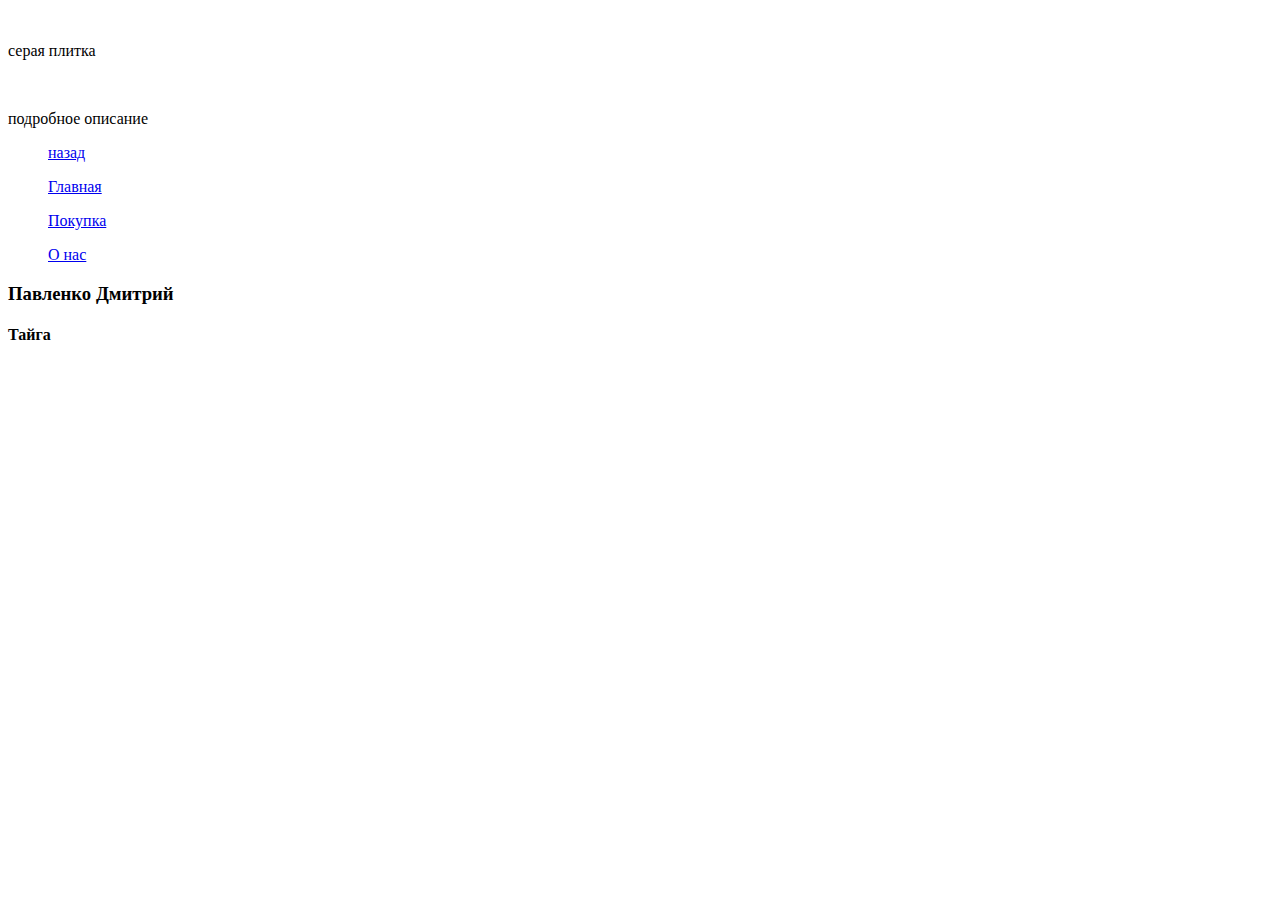
==== 1 плитка.html @ 94a884ab "Add files via upload" ====
<!DOCTYPE html>
<html>
<head>
 <title></title>
 <meta charset="UTF-8">
 <link href="сайтик.css" rel="stylesheet">
</head>
<body>
	<div id="wrapper">

	<div id="header">
		<img src="https://i.pinimg.com/564x/9e/ea/5a/9eea5ae80a25e1819074365f459adde0.jpg" alt="">
		<p> серая плитка </p>
	</div> 

	<div id="content-nav-wrapper">
	<div id="content">
        <div id="korzina">
            <div id="korzinaimg">
                <img src="https://i.pinimg.com/564x/50/89/05/5089054c0c621122d2925d71de1bb893.jpg" alt="">
                <p>подробное описание</p>
                <ul><a href="./главная.html">назад</a>
                </div>
            </div>
	</div>
	<div id="nav">
		<ul class="aoa"><a href="./главная.html">Главная</a></ul>
		<ul class="aoa"><a href="./покупка.html"> Покупка </a></ul>
		<ul class="aoa"><a href="./о нас.html">О нас</a></ul>
	</div>
</div>
<div id="footer">
    <h3><span class="bold italic">Павленко Дмитрий</span></h3>
	<h4><span class="bold italic">Тайга </span></h4>
</div>
</div>
</body>
</html>
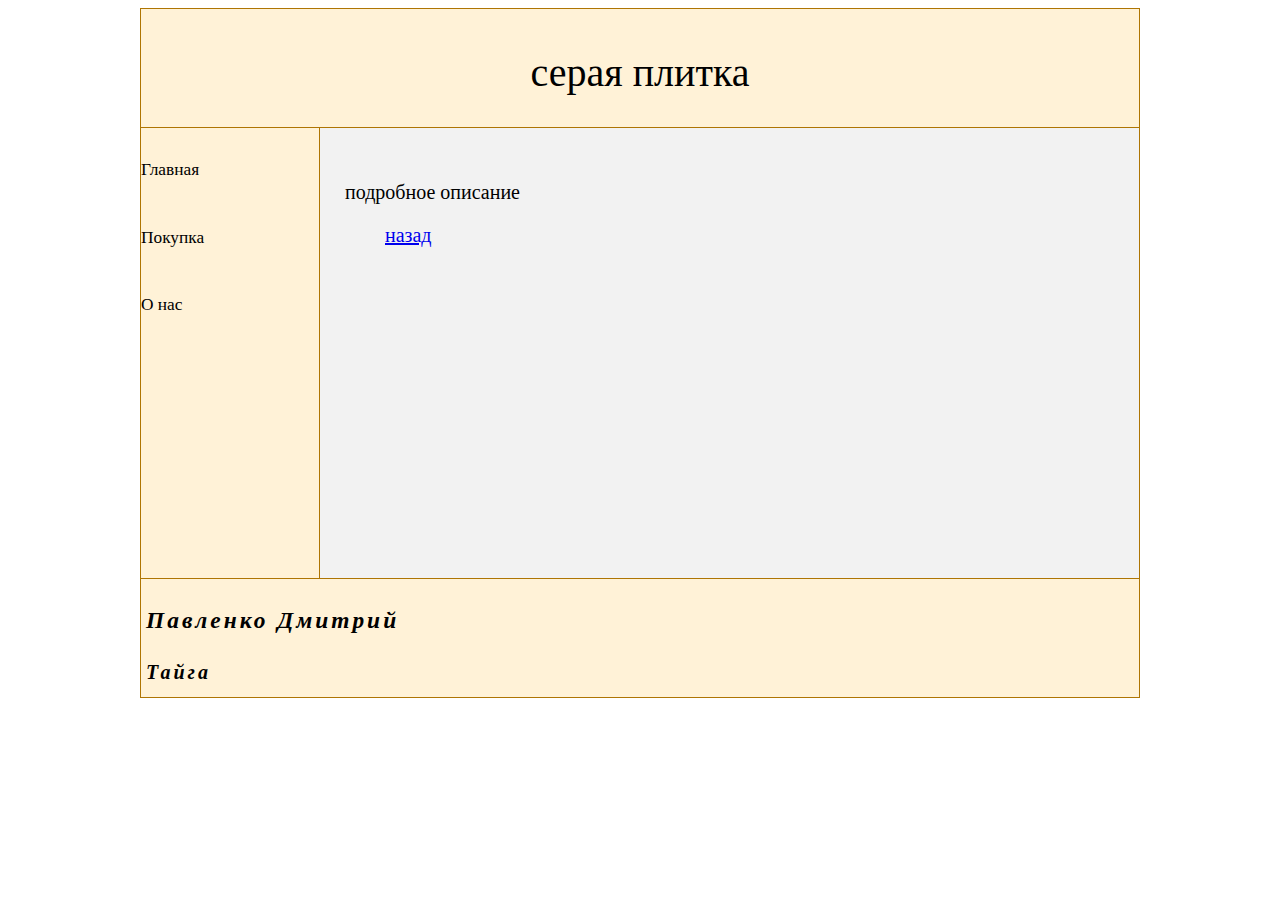
==== commit 0e414533: "1 плитка.html" ====
--- a/1 плитка.html
+++ b/1 плитка.html
@@ -3,7 +3,7 @@
 <head>
  <title></title>
  <meta charset="UTF-8">
- <link href="сайтик.css" rel="stylesheet">
+ <link href="styles.css" rel="stylesheet">
 </head>
 <body>
 	<div id="wrapper">
@@ -19,14 +19,14 @@
             <div id="korzinaimg">
                 <img src="https://i.pinimg.com/564x/50/89/05/5089054c0c621122d2925d71de1bb893.jpg" alt="">
                 <p>подробное описание</p>
-                <ul><a href="./главная.html">назад</a>
+                <ul><a href="./index.html">назад</a>
                 </div>
             </div>
 	</div>
 	<div id="nav">
-		<ul class="aoa"><a href="./главная.html">Главная</a></ul>
+		<ul class="aoa"><a href="./index.html">Главная</a></ul>
 		<ul class="aoa"><a href="./покупка.html"> Покупка </a></ul>
-		<ul class="aoa"><a href="./о нас.html">О нас</a></ul>
+		<ul class="aoa"><a href="./otzov.html">О нас</a></ul>
 	</div>
 </div>
 <div id="footer">
@@ -35,4 +35,4 @@
 </div>
 </div>
 </body>
-</html>+</html>
--- a/styles.css
+++ b/styles.css
@@ -0,0 +1,119 @@
+body  {
+	background:#ffffff;
+	background-size:100%;
+}
+#wrapper {
+	background: #fff2d7;
+	width: 1000px;
+	margin: 0 auto;
+	HEIGHT: 630px;
+	clear: both;
+}
+#header {
+	background: #fff2d7;
+	width: 1000px;
+	margin: 0 auto;
+	height: 120px;
+	text-align: center;
+	box-sizing: border-box;
+	border: 1px solid #ae7503;
+	clear:both;
+	font-size: 30pt;
+}
+#header img{
+	float: left;
+	width: 118px;
+}
+
+#content {
+	float: right;
+	background: #f2f2f2;
+	width: 820px;
+	height: 450px;
+	box-sizing: border-box;
+	border-right: 1px solid #ae7503;
+	padding: 10px;
+	font-size: 15pt;
+	text-indent: 15px;
+}
+a:visited{
+	color:black;
+}
+#nav a:hover{
+	font-size: 105%;
+}
+#nav a:link, a:visited {
+	color: black;
+	text-decoration: none;
+}
+#nav {
+	float: left;
+	background: #fff2d7;
+	width: 180px;
+	HEIGHT: 450px;
+	box-sizing: border-box;
+	border-right: 1px solid #ae7503;
+	border-left: 1px solid #ae7503;
+	font-size: 13pt;
+}
+#footer {
+	background: #fff2d7;
+	width: 1000px;
+	margin: 0 auto;
+	HEIGHT: 120px;
+	clear: both;
+	box-sizing: border-box;
+	border: 1px solid #ae7503;
+	padding: 5px;
+	font-size: 20px;
+}
+#content-nav-wrapper{
+	width: 1000px;
+	height: 450px;
+}
+.italic{
+	font-style: italic;
+	letter-spacing: 3px;
+	font-weight: bold;
+}
+.cursive{
+	font-style: italic;
+	letter-spacing: 3px;
+}
+.aoa{
+	padding-left: 0px;
+	padding-right: 0px;
+	padding-top: 15px;
+	padding-bottom: 15px;
+}
+
+
+#korzinaimg > img {
+	width: 200px;
+}
+
+
+#korzina {
+	width: 820px;
+	height: 450px;
+	display: grid;
+	grid-template-columns: repeat(3, 1fr);
+}
+
+.container {   width: 75%;
+	border: 2px solid #efe1c4;
+	background-color: #f2f2f2;
+	border-radius: 5px;
+	padding: 20px;
+	margin: 20px auto;
+  }
+  
+  .container span {
+	font-size: 20px;
+	margin-right: 15px;
+  }
+  @media (max-width: 450px) {
+	.container {
+	  text-align: center;
+	}
+  }
